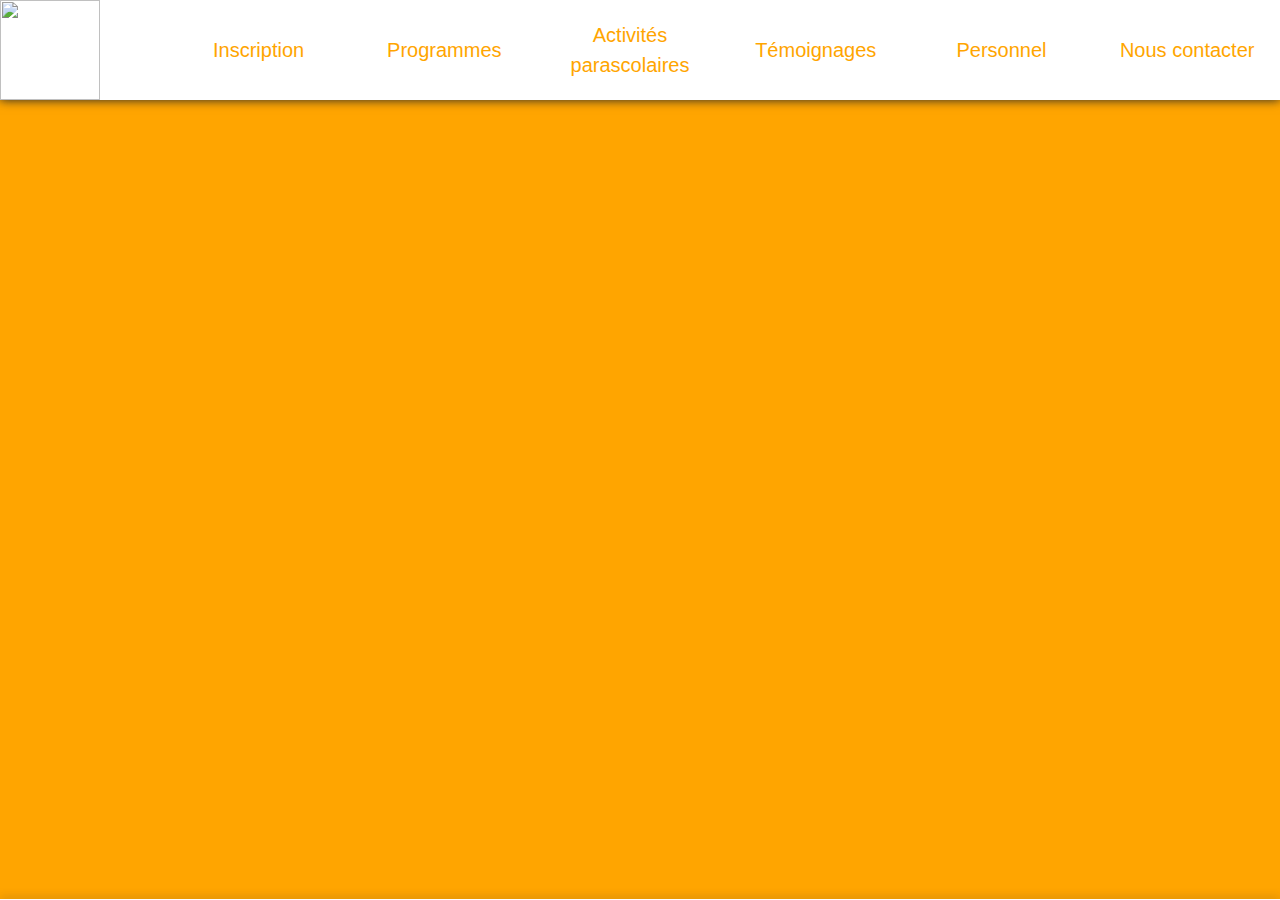
==== _layout.html @ 5b37c2b7 "Création des pages" ====
<head>
    <link rel="stylesheet" href="https://maxcdn.bootstrapcdn.com/bootstrap/4.0.0/css/bootstrap.min.css"
        integrity="sha384-Gn5384xqQ1aoWXA+058RXPxPg6fy4IWvTNh0E263XmFcJlSAwiGgFAW/dAiS6JXm" crossorigin="anonymous">
    <link rel="stylesheet" href="https://cdnjs.cloudflare.com/ajax/libs/font-awesome/5.12.1/css/all.min.css" />
    <link rel="stylesheet" href="wwwroot/css/style.css" />
    <meta charset="UTF-8" />
</head>

<body>
    <header class="container-fluid">
        <div class="row align-items-center">
            <div class="col" style="padding: 0px">
                <img src="images/500x500.png" id="logo">
            </div>
            <div class="col headerItem">
                <a href="inscription.html">Inscription</a>
            </div>
            <div class="col headerItem">
                <a href="programmes.html">Programmes</a>
            </div>
            <div class="col headerItem">
                <a href="activites.html">Activités parascolaires</a>
            </div>
            <div class="col headerItem">
                <a href="temoignages.html">Témoignages</a>
            </div>
            <div class="col headerItem">
                <a href="personnel.html">Personnel</a>
            </div>
            <div class="col headerItem">
                <a href="contact.html">Nous contacter</a>
            </div>
        </div>
    </header>

    <footer class="container-fluid">
        <div class="row align-items-center">
            <div class="col">

            </div>
        </div>
    </footer>
</body>
---- wwwroot/css/style.css ----
body {
    font-family: 'Ropa Sans', sans-serif;
    font-size: 14px;
    background-color: orange;
}

h1 {
    font-size: 40px;
}

h2 {
    font-size: 28px;
}

h3 {
    font-size: 24px;
}

a {
    color: inherit !important;
}

header {
    background-color: white;
    box-shadow: 0 0 10px;
}

.headerItem {
    text-align: center;
    color: orange;
    font-size: 20px;
    padding: 10px;
}

#logo {
    width: 100px;
}

footer {
    background-color: white;
    box-shadow: 0 0 10px;
    position: absolute;
    bottom: 0;
}
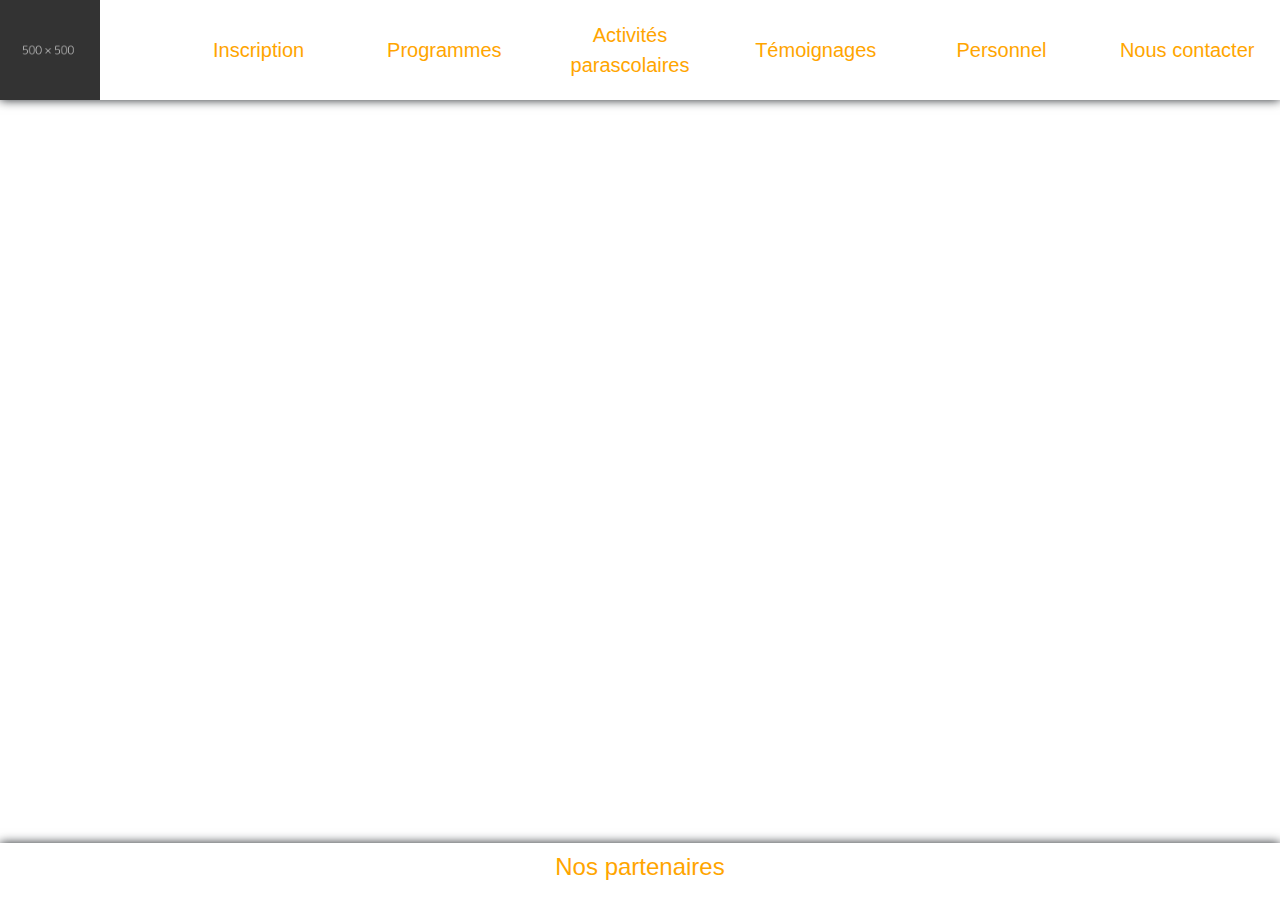
==== commit d5f7ecbb: "Ajout des partenaires" ====
--- a/_layout.html
+++ b/_layout.html
@@ -10,7 +10,7 @@
     <header class="container-fluid">
         <div class="row align-items-center">
             <div class="col" style="padding: 0px">
-                <img src="images/500x500.png" id="logo">
+                <a href="index.html"><img src="wwwroot/images/500x500.png" id="logo"></a>
             </div>
             <div class="col headerItem">
                 <a href="inscription.html">Inscription</a>
@@ -35,8 +35,10 @@
 
     <footer class="container-fluid">
         <div class="row align-items-center">
-            <div class="col">
-
+            <div class="col" style="text-align: center; padding: 10px; color: orange">
+                <a href="partenaires.html">
+                    <h3>Nos partenaires</h3>
+                </a>
             </div>
         </div>
     </footer>
--- a/wwwroot/css/style.css
+++ b/wwwroot/css/style.css
@@ -1,7 +1,15 @@
 body {
     font-family: 'Ropa Sans', sans-serif;
     font-size: 14px;
-    background-color: orange;
+    background-repeat: no-repeat;
+    background-attachment: fixed;
+    background-size: cover
+}
+
+.container {
+    background-color: white;
+    padding-top: 10px;
+    padding-bottom: 10px;
 }
 
 h1 {
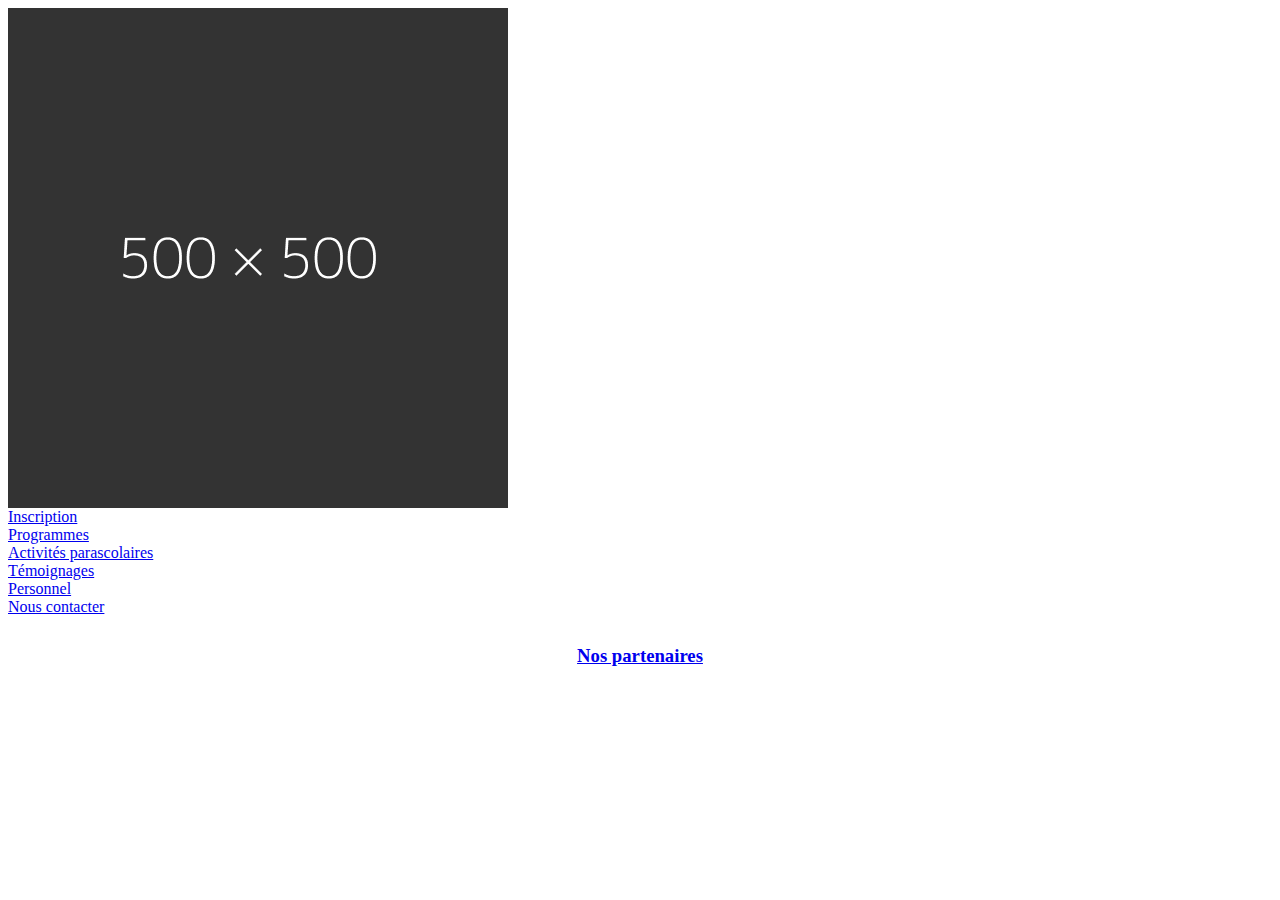
==== commit 6d1e3665: "Avancement de la page d'accueil" ====
--- a/_layout.html
+++ b/_layout.html
@@ -1,11 +1,3 @@
-<head>
-    <link rel="stylesheet" href="https://maxcdn.bootstrapcdn.com/bootstrap/4.0.0/css/bootstrap.min.css"
-        integrity="sha384-Gn5384xqQ1aoWXA+058RXPxPg6fy4IWvTNh0E263XmFcJlSAwiGgFAW/dAiS6JXm" crossorigin="anonymous">
-    <link rel="stylesheet" href="https://cdnjs.cloudflare.com/ajax/libs/font-awesome/5.12.1/css/all.min.css" />
-    <link rel="stylesheet" href="wwwroot/css/style.css" />
-    <meta charset="UTF-8" />
-</head>
-
 <body>
     <header class="container-fluid">
         <div class="row align-items-center">
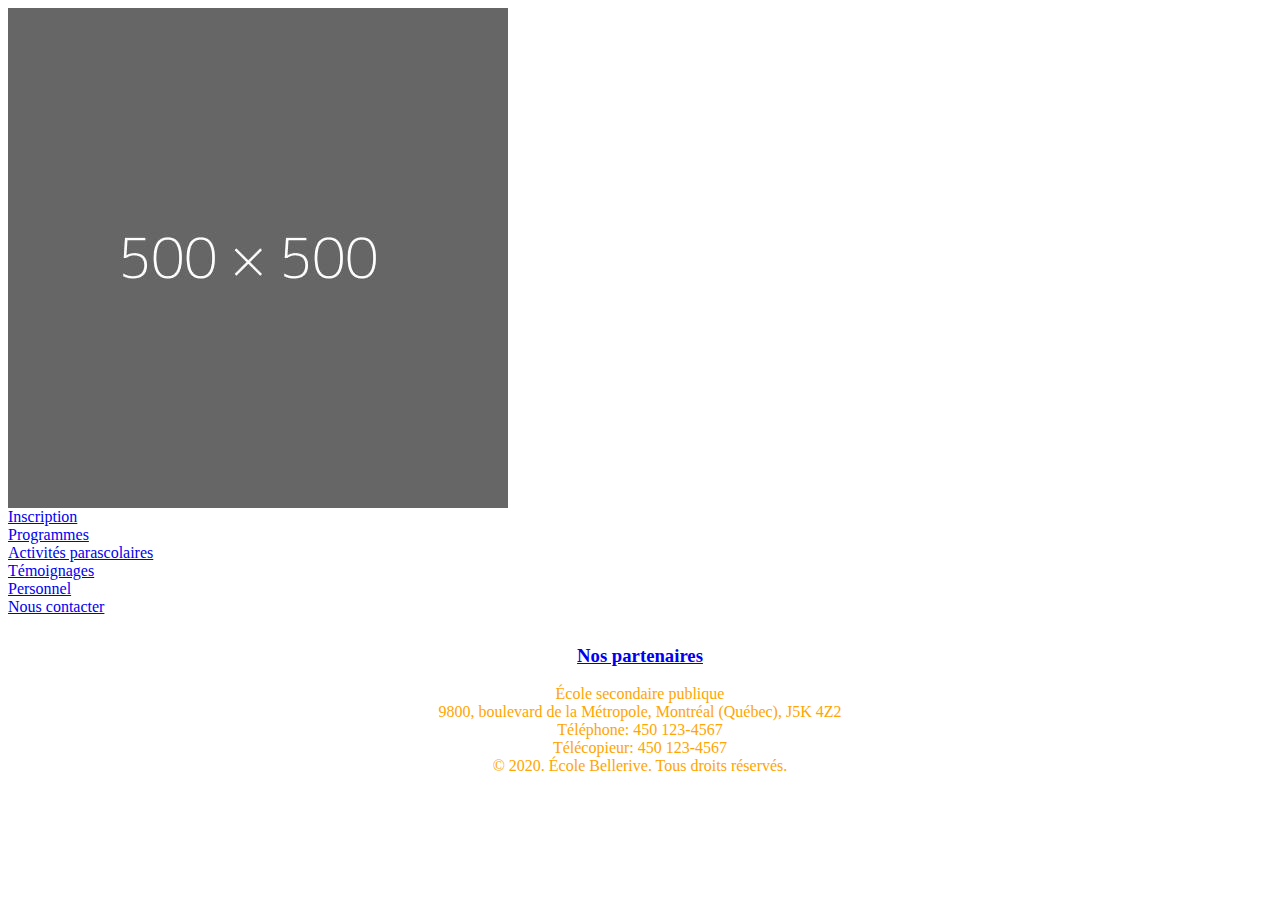
==== commit b37486c5: "Modification du footer et nettoyage des pages" ====
--- a/_layout.html
+++ b/_layout.html
@@ -2,7 +2,7 @@
     <header class="container-fluid">
         <div class="row align-items-center">
             <div class="col" style="padding: 0px">
-                <a href="index.html"><img src="wwwroot/images/500x500.png" id="logo"></a>
+                <a href="index.html"><img src="wwwroot/images/500x500.jpg" id="logo"></a>
             </div>
             <div class="col headerItem">
                 <a href="inscription.html">Inscription</a>
@@ -31,6 +31,11 @@
                 <a href="partenaires.html">
                     <h3>Nos partenaires</h3>
                 </a>
+                <div>École secondaire publique</div>
+                <div>9800, boulevard de la Métropole, Montréal (Québec), J5K 4Z2</div>
+                <div>Téléphone: 450 123-4567</div>
+                <div>Télécopieur: 450 123-4567</div>
+                <div>© 2020. École Bellerive. Tous droits réservés.</div>
             </div>
         </div>
     </footer>
